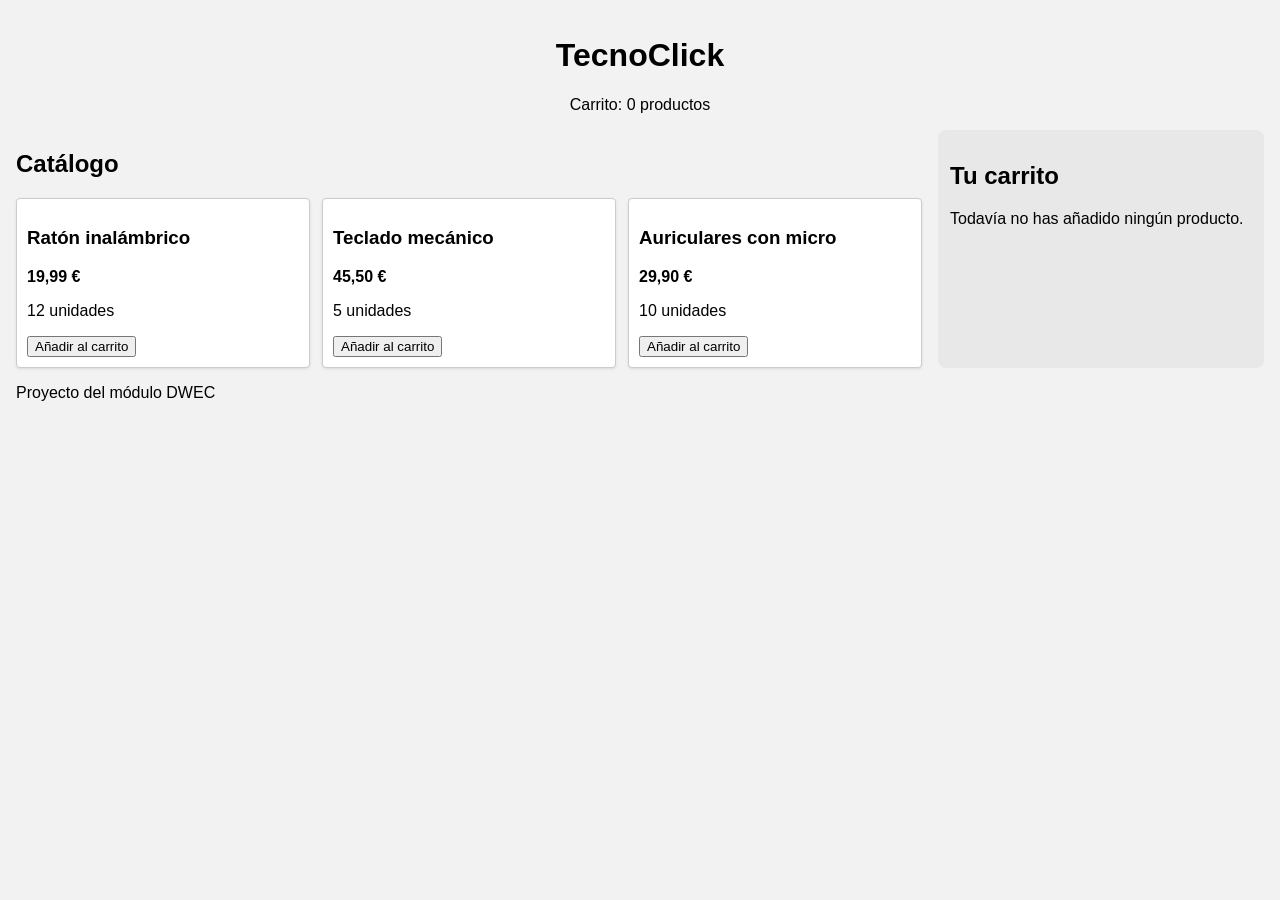
==== escaparate/index.html @ a637be43 "Añade la base de la maqueta" ====
<!DOCTYPE html>
<html lang="es">
<head>
    <meta charset="UTF-8">
    <meta name="viewport" content="width=device-width, initial-scale=1.0">
    <title>TecnoClick — Escaparate</title>
    <link rel="stylesheet" href="estilos.css">
</head>
<body>
    <header>
        <h1>TecnoClick</h1>
        <p class="contador-carrito">Carrito: 0 productos</p>
    </header>

    <main class="escaparate">
        <section class="catalogo">
            <h2>Catálogo</h2>
            <div class="productos">
                <article class="producto">
                    <h3>Ratón inalámbrico</h3>
                    <p class="precio">19,99 €</p>
                    <p class="stock">12 unidades</p>
                    <button>Añadir al carrito</button>
                </article>
                <article class="producto">
                    <h3>Teclado mecánico</h3>
                    <p class="precio">45,50 €</p>
                    <p class="stock">5 unidades</p>
                    <button>Añadir al carrito</button>
                </article>
                <article class="producto">
                    <h3>Auriculares con micro</h3>
                    <p class="precio">29,90 €</p>
                    <p class="stock">10 unidades</p>
                    <button>Añadir al carrito</button>
                </article>
            </div>
        </section>

        <aside class="carrito">
            <h2>Tu carrito</h2>
            <p>Todavía no has añadido ningún producto.</p>
        </aside>
    </main>

    <footer>
        <p>Proyecto del módulo DWEC</p>
    </footer>
</body>
</html>
---- escaparate/estilos.css ----
* {
    box-sizing: border-box;
}

body {
    background: #f2f2f2;
    font-family: sans-serif;
    margin: 0;
    padding: 16px;
}

header {
    text-align: center;
}

.escaparate {
    display: flex;
    flex-direction: column;
    gap: 16px;
}

@media (min-width: 768px) {
    .escaparate {
        flex-direction: row;
    }
}

.catalogo {
    flex: 3;
}

.productos {
    display: flex;
    flex-wrap: wrap;
    gap: 12px;
}

.producto {
    flex: 1 1 180px;
    background: white;
    border: 1px solid #ccc;
    border-radius: 4px;
    padding: 10px;
    box-shadow: 0 1px 3px rgba(0,0,0,0.1);
}

.precio {
    font-weight: bold;
}

.carrito {
    flex: 1;
    background: #e8e8e8;
    border-radius: 8px;
    padding: 12px;
    min-height: 200px;
}
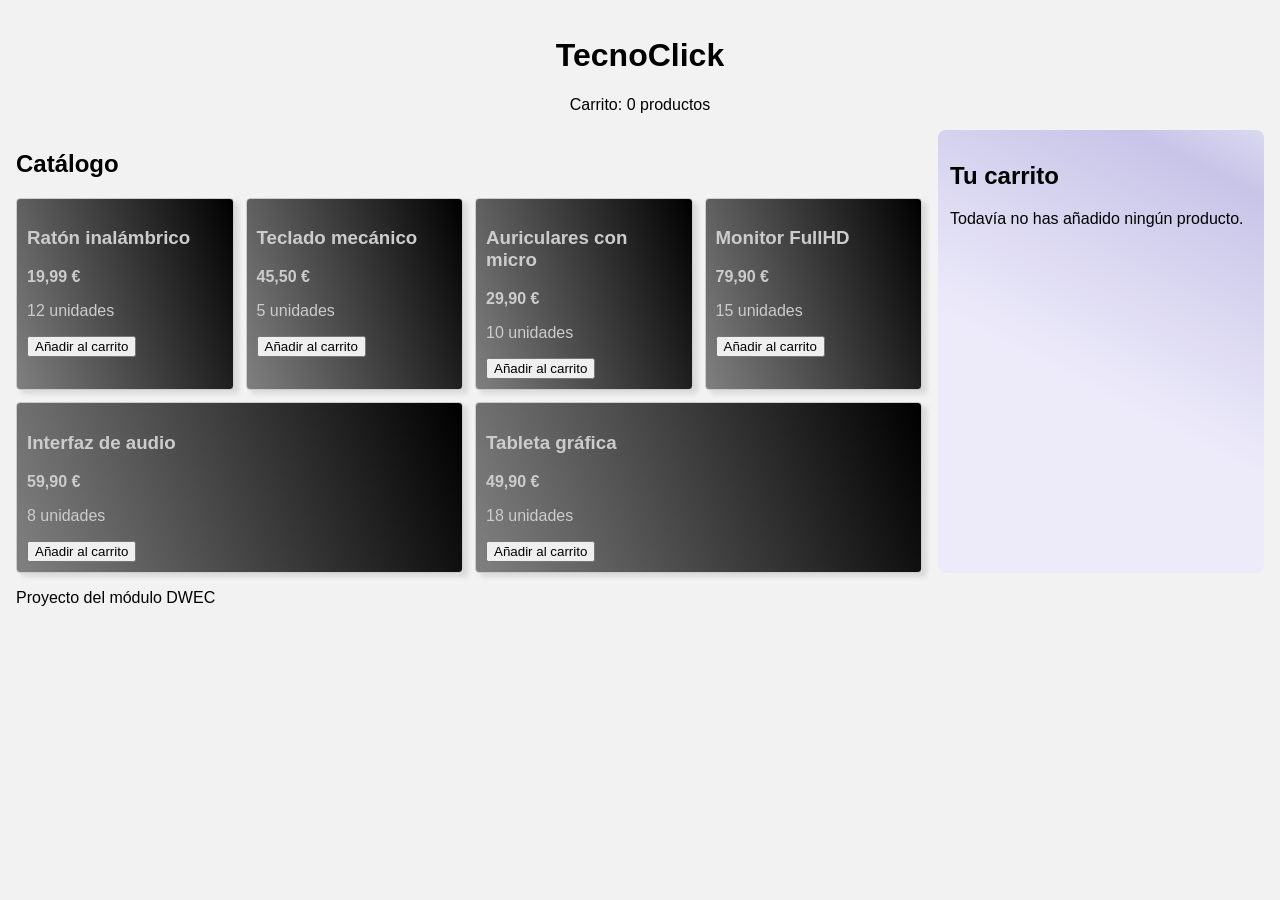
==== commit 24f3d8aa: "Añade tres nuevos productos al catálogo." ====
--- a/escaparate/index.html
+++ b/escaparate/index.html
@@ -34,6 +34,24 @@
                     <p class="stock">10 unidades</p>
                     <button>Añadir al carrito</button>
                 </article>
+                <article class="producto">
+                    <h3>Monitor FullHD</h3>
+                    <p class="precio">79,90 €</p>
+                    <p class="stock">15 unidades</p>
+                   <button>Añadir al carrito</button>
+                </article> 
+                <article class="producto">
+                    <h3>Interfaz de audio</h3>
+                    <p class="precio">59,90 €</p>
+                    <p class="stock">8 unidades</p>
+                   <button>Añadir al carrito</button>
+                </article> 
+                <article class="producto">
+                    <h3>Tableta gráfica</h3>
+                    <p class="precio">49,90 €</p>
+                    <p class="stock">18 unidades</p>
+                   <button>Añadir al carrito</button>
+                </article> 
             </div>
         </section>
 
--- a/escaparate/estilos.css
+++ b/escaparate/estilos.css
@@ -37,11 +37,13 @@
 
 .producto {
     flex: 1 1 180px;
-    background: white;
+    background: linear-gradient(70deg, grey,black);
+    color:#ccc;
     border: 1px solid #ccc;
+    box-shadow: 20px 20px  gray;
     border-radius: 4px;
     padding: 10px;
-    box-shadow: 0 1px 3px rgba(0,0,0,0.1);
+    box-shadow: 5px 4px 5px rgba(0,0,0,0.1);
 }
 
 .precio {
@@ -50,7 +52,7 @@
 
 .carrito {
     flex: 1;
-    background: #e8e8e8;
+    background: linear-gradient(207deg, #D9D9F0 0%, #C8C4E8 11%, #EDEBFA 57%);
     border-radius: 8px;
     padding: 12px;
     min-height: 200px;
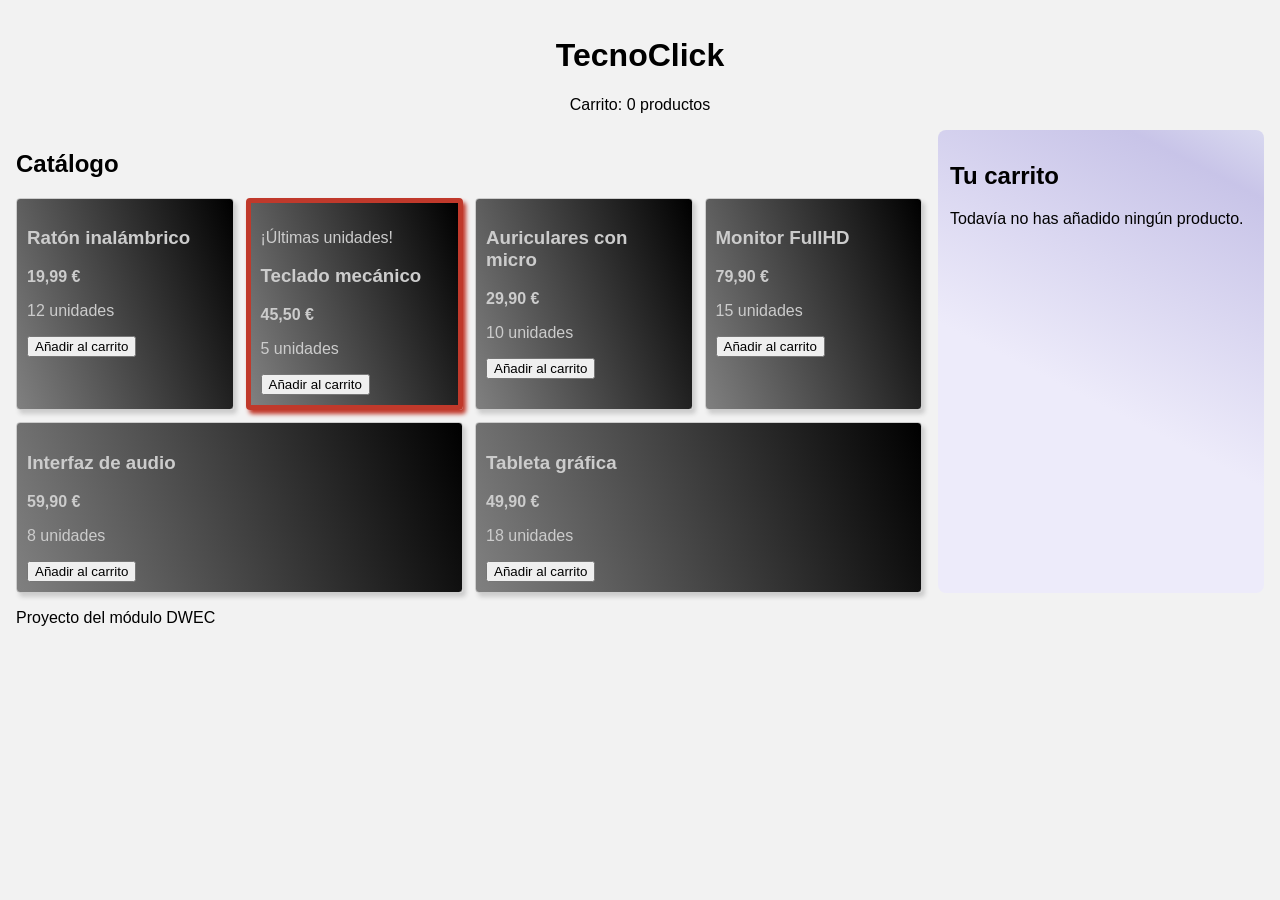
==== commit 136aad43: "Añade estilo y clase de stock-bajo y se aplica a teclado." ====
--- a/escaparate/index.html
+++ b/escaparate/index.html
@@ -22,7 +22,8 @@
                     <p class="stock">12 unidades</p>
                     <button>Añadir al carrito</button>
                 </article>
-                <article class="producto">
+                <article class="producto stock-bajo">
+                    <p>¡Últimas unidades!</p>
                     <h3>Teclado mecánico</h3>
                     <p class="precio">45,50 €</p>
                     <p class="stock">5 unidades</p>
--- a/escaparate/estilos.css
+++ b/escaparate/estilos.css
@@ -1,3 +1,7 @@
+:root {
+    --colorbg-producto:linear-gradient(70deg, grey,black);
+    --colorbg-carrito:linear-gradient(207deg, #D9D9F0 0%, #C8C4E8 11%, #EDEBFA 57%);
+}
 * {
     box-sizing: border-box;
 }
@@ -6,7 +10,7 @@
     background: #f2f2f2;
     font-family: sans-serif;
     margin: 0;
-    padding: 16px;
+    padding: 16px;ccc
 }
 
 header {
@@ -37,13 +41,12 @@
 
 .producto {
     flex: 1 1 180px;
-    background: linear-gradient(70deg, grey,black);
+    background: var(--colorbg-producto);
     color:#ccc;
     border: 1px solid #ccc;
-    box-shadow: 20px 20px  gray;
+    box-shadow: 3px 4px 4px  #ccc;
     border-radius: 4px;
     padding: 10px;
-    box-shadow: 5px 4px 5px rgba(0,0,0,0.1);
 }
 
 .precio {
@@ -52,8 +55,14 @@
 
 .carrito {
     flex: 1;
-    background: linear-gradient(207deg, #D9D9F0 0%, #C8C4E8 11%, #EDEBFA 57%);
+    background: var(--colorbg-carrito);
     border-radius: 8px;
     padding: 12px;
     min-height: 200px;
 }
+
+.stock-bajo {
+    border: 5px solid #c0392b;
+    box-shadow: 3px 4px 4px  #c0392b;
+
+}
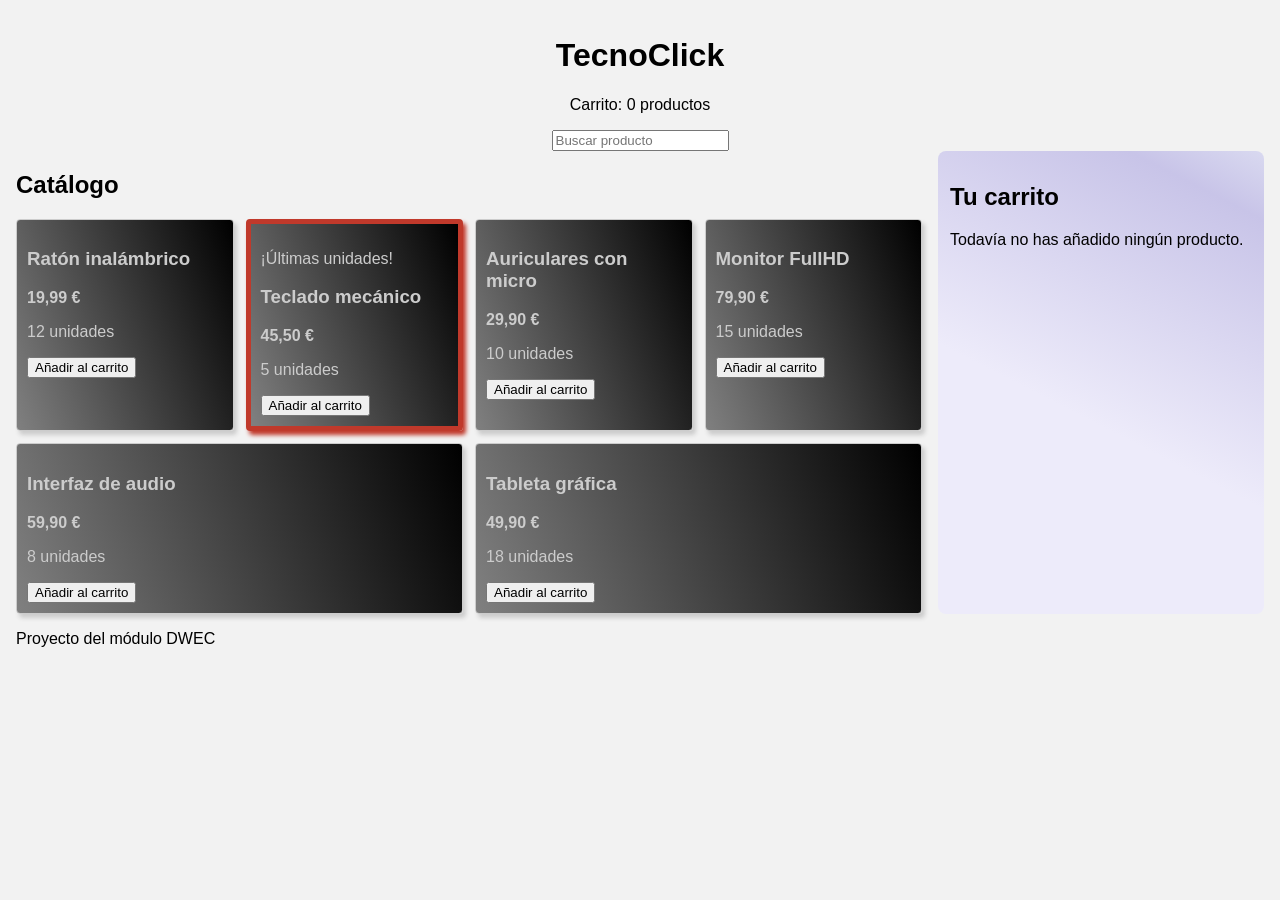
==== commit 3f3aebdc: "Añade un buscador sin funcionalidad todavía." ====
--- a/escaparate/index.html
+++ b/escaparate/index.html
@@ -10,6 +10,7 @@
     <header>
         <h1>TecnoClick</h1>
         <p class="contador-carrito">Carrito: 0 productos</p>
+        <input type="search" placeholder="Buscar producto">
     </header>
 
     <main class="escaparate">
